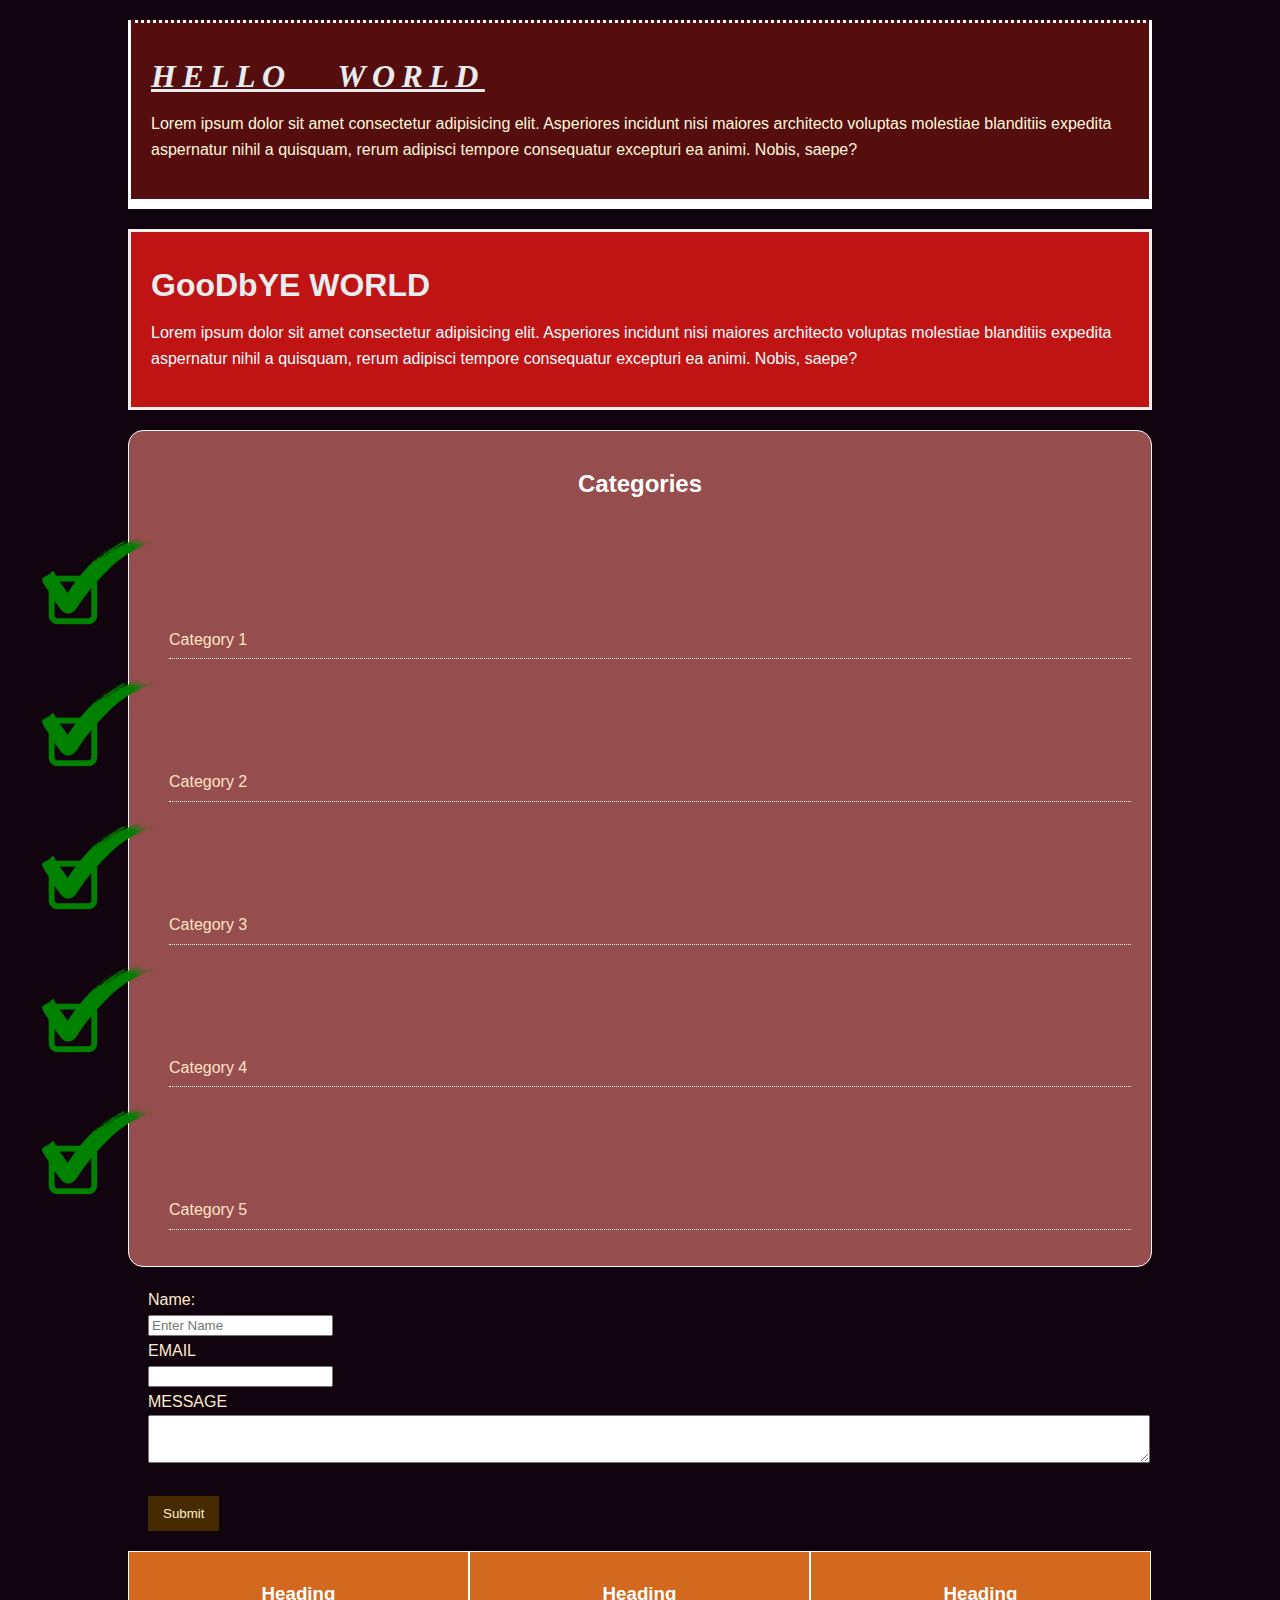
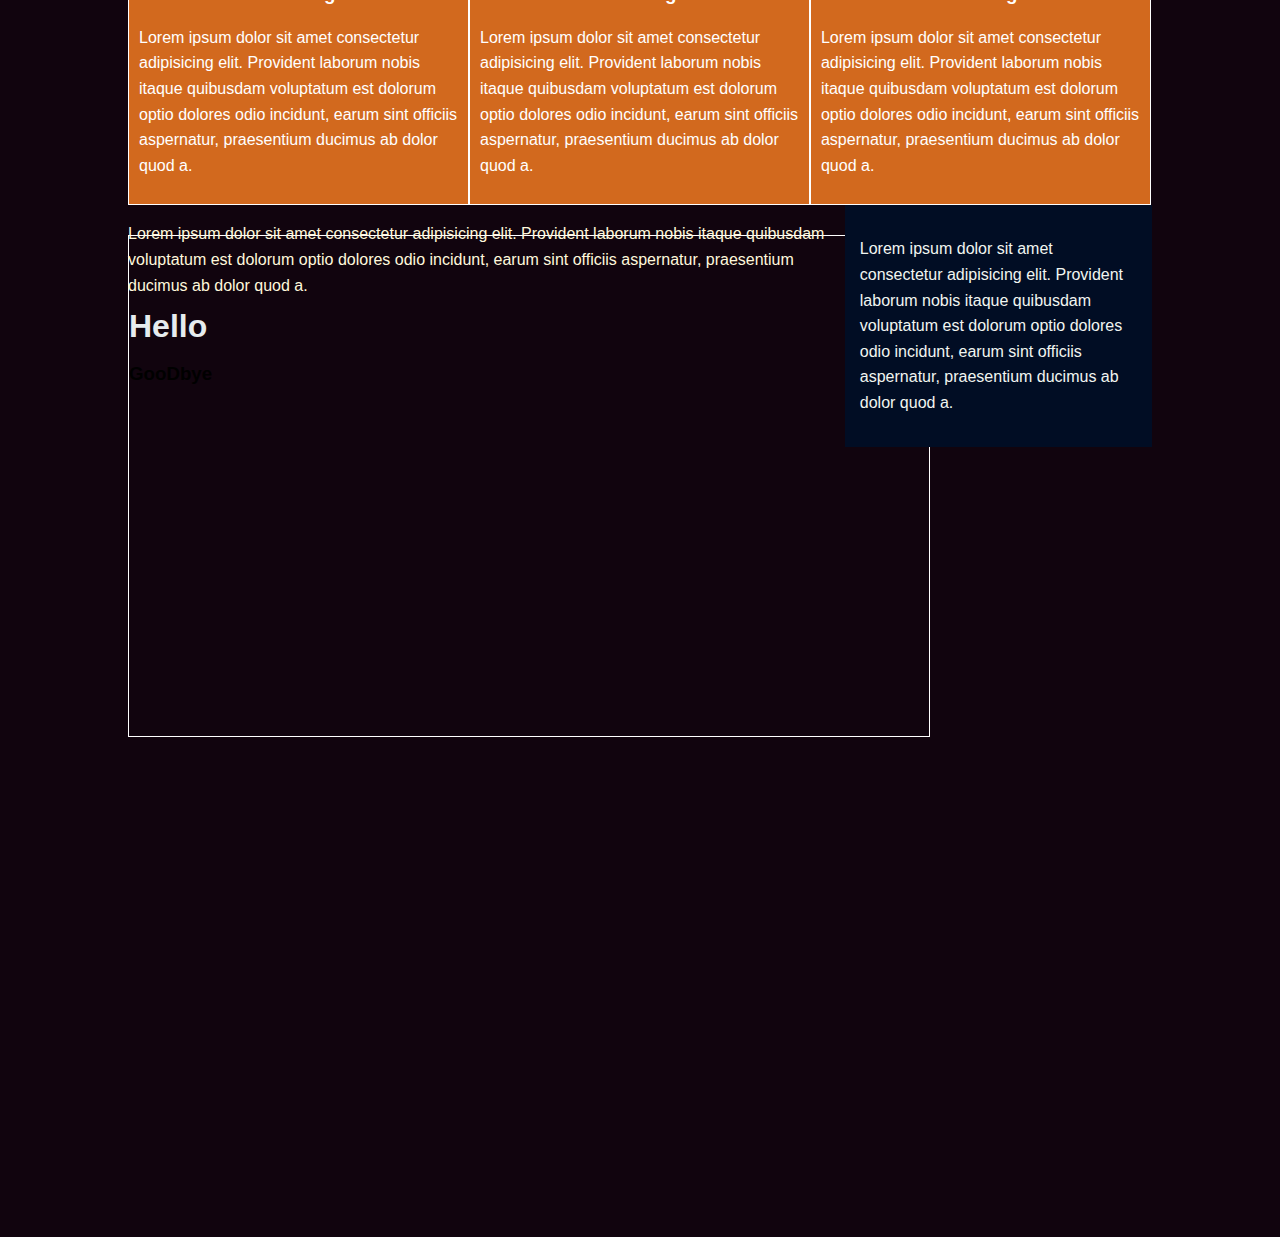
==== CSS_cheatsheet/css.html @ 1e88861c "css;)" ====
<!DOCTYPE html>
<html>
<head>
    <title>CSS Cheat Sheet</title>
    <!--Internal CSS-->
    <!--<style type="text/css">
    h1
    {
        color:blue;
    } </style>-->
    <!--External CSS-->
    <link rel="stylesheet" type="text/css" href="style.css">
</head>  
<body>
    <div class="container">
    <div class="box-1">
        <!--INLINE CSS-->
        <!--<h1 style="color:red"> Hello World</h1>--> 
        <h1> Hello World</h1>
        <p>
            Lorem ipsum dolor sit amet consectetur adipisicing elit. Asperiores incidunt nisi maiores architecto voluptas molestiae blanditiis expedita aspernatur nihil a quisquam, rerum adipisci tempore consequatur excepturi ea animi. Nobis, saepe?
        </p>
    </div>
    <div class="box-2">
        <!--INLINE CSS-->
        <!--<h1 style="color:red"> Hello World</h1>--> 
        <h1>GooDbYE WORLD</h1>
        <p>
            Lorem ipsum dolor sit amet consectetur adipisicing elit. Asperiores incidunt nisi maiores architecto voluptas molestiae blanditiis expedita aspernatur nihil a quisquam, rerum adipisci tempore consequatur excepturi ea animi. Nobis, saepe?
        </p>
    </div>
    <div class="categories">
        <h2>Categories</h2>
        <ul>
            <li><a href="#">Category 1</a></li>
            <li><a href="#">Category 2</a></li>
            <li><a href="#">Category 3</a></li>
            <li><a href="#">Category 4</a></li>
            <li><a href="test.html">Category 5</a></li>
        </ul>
    </div>
    <form class="myform">
        <div class="formgroup">
            <label>Name:</label>
            <input type="text" name="firstName" placeholder="Enter Name">
        </div>
        <div class="formgroup">
            <label>EMAIL</label>
            <input type="email" name="email">
        </div>
        <div class="formgroup">
            <label>MESSAGE</label>
            <textarea name="message"></textarea>
        </div>
        <br>
        <input class="button" type="Submit" name="submit" value="Submit">
    </form>

    <div class="block">
        <h3>Heading</h3>
        <p>Lorem ipsum dolor sit amet consectetur adipisicing elit. 
            Provident laborum nobis itaque quibusdam voluptatum est 
            dolorum optio dolores odio incidunt, earum sint officiis 
            aspernatur, praesentium ducimus ab dolor quod a.
        </p>
    </div>
    <div class="block">
        <h3>Heading</h3>
        <p>Lorem ipsum dolor sit amet consectetur adipisicing elit. 
            Provident laborum nobis itaque quibusdam voluptatum est 
            dolorum optio dolores odio incidunt, earum sint officiis 
            aspernatur, praesentium ducimus ab dolor quod a.
        </p>
    </div>
    <div class="block">
        <h3>Heading</h3>
        <p>Lorem ipsum dolor sit amet consectetur adipisicing elit. 
            Provident laborum nobis itaque quibusdam voluptatum est 
            dolorum optio dolores odio incidunt, earum sint officiis 
            aspernatur, praesentium ducimus ab dolor quod a.
        </p>
    </div>

    <div class="clr"></div>

    <div id="main-block">
        <p>Lorem ipsum dolor sit amet consectetur adipisicing elit. 
            Provident laborum nobis itaque quibusdam voluptatum est 
            dolorum optio dolores odio incidunt, earum sint officiis 
            aspernatur, praesentium ducimus ab dolor quod a.
        </p>
    </div>
    <div id="sidebar">
        <p>
        Lorem ipsum dolor sit amet consectetur adipisicing elit. 
        Provident laborum nobis itaque quibusdam voluptatum est 
        dolorum optio dolores odio incidunt, earum sint officiis 
        aspernatur, praesentium ducimus ab dolor quod a.
        </p>
    </div>
    <div class="pbox">
        <h1>Hello</h1>
        <h3>GooDbye</h3>
    </div>
</div><!--container ends-->
<div style="margin-top:500px;"></div>
</body>  
</html>
---- CSS_cheatsheet/style.css ----
/*
*{
    margin:0;
    padding:0;
}
*/
h1{
    color:rgb(231, 236, 238);
}
body{
    background-color:rgb(17, 4, 14);

    font-family: Arial, Helvetica, sans-serif;
    font-size:12px;
    font-weight:normal;
    /*same as above*/
    font: normal 16px Arial,Helvetica,sans-serif;

    line-height: 1.6em;
    margin:0;
    }
/*link styling*/
a{
    text-decoration: none;
    color:bisque;
}
a:hover{
    color:blue;
}
a:active{
    color:green;
}
/*a:visted{
    color:yellow;
}*/
.container /*setting spacing*/
{
    width:80%;
    margin:auto;
}
.button
{
    background-color:rgb(71, 43, 0);
    color:blanchedalmond;
    padding:10px 15px;
    border:none;
}
.button:hover
{
    background:chartreuse;
    color:#fff;
}
/*to clear*/
.clr{
    clear:both;
}
.box-1
{
    background-color: rgb(85, 13, 13);
    color:cornsilk;

    border-right:5px rgb(250, 240, 240) solid;
    border-left:5px rgb(250, 240, 240) solid;
    border-bottom:5px rgb(250, 240, 240) solid;
    border-top:5px rgb(250, 240, 240) solid;
    /* same as above*/
    border:5px white solid;
    border-width:3px;
    border-bottom-width: 10px;
    border-top-style: dotted;

    padding-top:20px;
    padding-bottom:20px;
    padding-right:20px;
    padding-left:20px;

    /*Same as above*/
    padding: 20px;

    margin:20px 0;

}
/*FOnt FOrmatting*/
.box-1 h1
{
 font-family:Tahoma;
 font-weight: 800;
 font-style:italic;
 text-decoration: underline;
 text-transform:uppercase;
 letter-spacing:0.2em;
 word-spacing:1.0em;

}
.box-2{
    border:3px solid #f3f0f0;
    background-color:rgb(192, 20, 20);
    color:rgb(247, 252, 253);
    padding:20px;
    margin:20px 0;
}

.categories{
    border:1px white solid;
    padding: 20px;
    border-radius:15px;
    background-color: rgb(150, 77, 77);
}
.categories h2{
    text-align:center;
    color:white;
    font-style: bold;
}
.categories ul{
    padding-left:20px;
    list-style:none;
}
.categories li
{
    padding-bottom:6px;
    border-bottom:dotted 1px rgb(250, 247, 247);
    list-style-image: url('../CSS_cheatsheet/check.png');
     ;
}
.myform{
    padding:20px;
}
.myform.formgroup{
    padding-bottom:15px;
}
.myform label{
    display:block;
    color:blanchedalmond;
}
.my-form input[type="text"],.myform textarea{
    padding:8px;
    width:100%;
}
/* allignment*/
.block{
    float:left;
    width:33.3%;
    border:1px solid white;
    padding:10px;
    box-sizing: border-box;
    background: chocolate;
    color:white;
}
.block h3{
    font-style:bold;
    text-align:center;
}

#main-block{
    float:left;
    width:70%;
    color:cornsilk;
}
#sidebar
{
    float:right;
    width:30%;
    background-color: rgb(1, 13, 36);
    color:rgb(241, 245, 241);
    padding: 15px;
    box-sizing:border-box;

}
.pbox{
    width:800px;
    height: 500px;
    border:1px solid white;
    margin-top:30px;
}
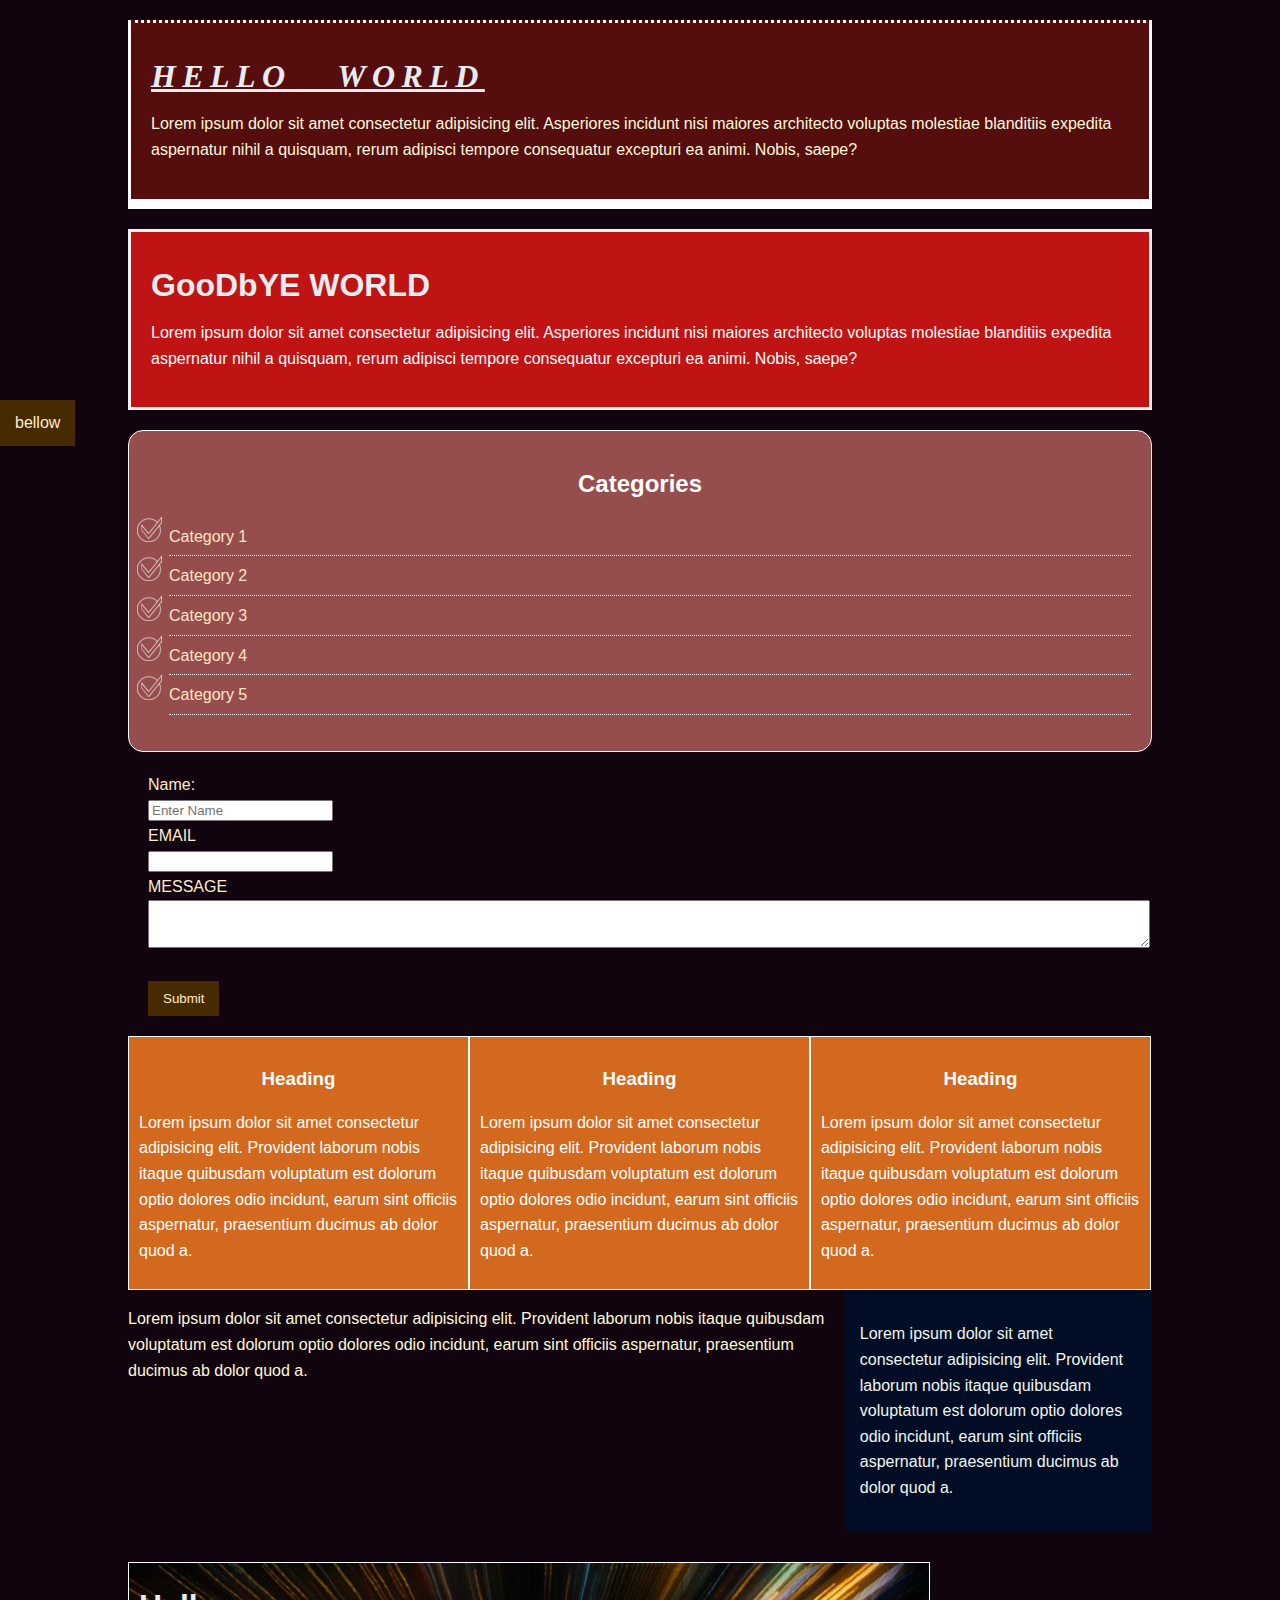
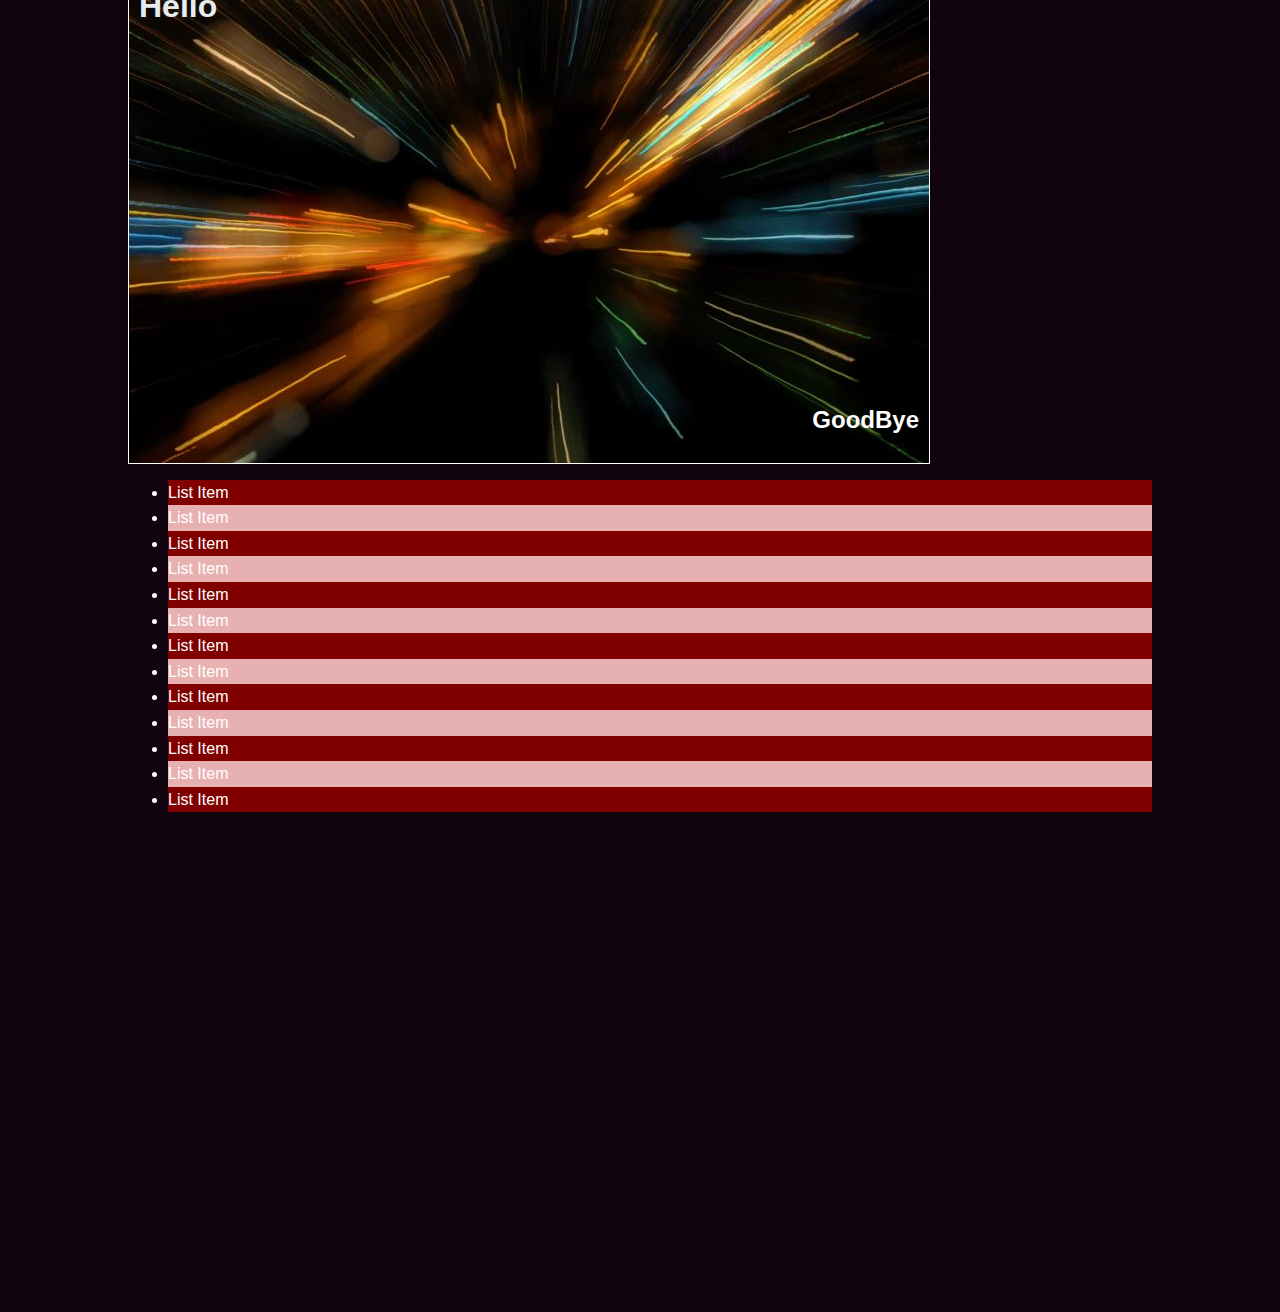
==== commit 286dc349: "CSS Crash Course Done:)" ====
--- a/CSS_cheatsheet/css.html
+++ b/CSS_cheatsheet/css.html
@@ -98,11 +98,28 @@
         aspernatur, praesentium ducimus ab dolor quod a.
         </p>
     </div>
+    <div class="clr"></div>
     <div class="pbox">
         <h1>Hello</h1>
-        <h3>GooDbye</h3>
+        <h2>GoodBye</h2>
     </div>
+    <ul class="mylist">
+        <li>List Item</li>
+        <li>List Item</li>
+        <li>List Item</li>
+        <li>List Item</li>
+        <li>List Item</li>
+        <li>List Item</li>
+        <li>List Item</li>
+        <li>List Item</li>
+        <li>List Item</li>
+        <li>List Item</li>
+        <li>List Item</li>
+        <li>List Item</li>
+        <li>List Item</li>
+    </ul>
 </div><!--container ends-->
+ <a class="fixme button href="">bellow</a>
 <div style="margin-top:500px;"></div>
 </body>  
 </html>--- a/CSS_cheatsheet/style.css
+++ b/CSS_cheatsheet/style.css
@@ -117,10 +117,12 @@
 }
 .categories li
 {
+
     padding-bottom:6px;
     border-bottom:dotted 1px rgb(250, 247, 247);
     list-style-image: url('../CSS_cheatsheet/check.png');
-     ;
+    list-style-position: outside;
+    
 }
 .myform{
     padding:20px;
@@ -164,11 +166,53 @@
     color:rgb(241, 245, 241);
     padding: 15px;
     box-sizing:border-box;
-
 }
 .pbox{
     width:800px;
     height: 500px;
     border:1px solid white;
     margin-top:30px;
-}
+    position:relative;
+    color:white;
+    background-image: url('../CSS_cheatsheet/bg.jpg');
+    background-repeat: no-repeat;
+    background-position: 100px 200px;
+    background-position: center top;
+}
+.pbox h1{
+    position:absolute;
+    top:10px;
+    left:10px;
+}
+.pbox h2{
+    position:absolute;
+    bottom:10px;
+    right:10px;
+}
+
+.fixme{
+   position: fixed;
+   top:400px;  
+}
+
+.mylist{
+    color:white;
+}
+.mylist li:first-child{
+    background: green;
+}
+
+.mylist li:last-child{
+    background: blue;
+}
+
+.mylist li:nth-child(5){
+    background: red;
+}
+.mylist li:nth-child(even){
+    background: rgb(231, 177, 177);
+}
+.mylist li:nth-child(odd){
+    background: maroon;
+}
+
